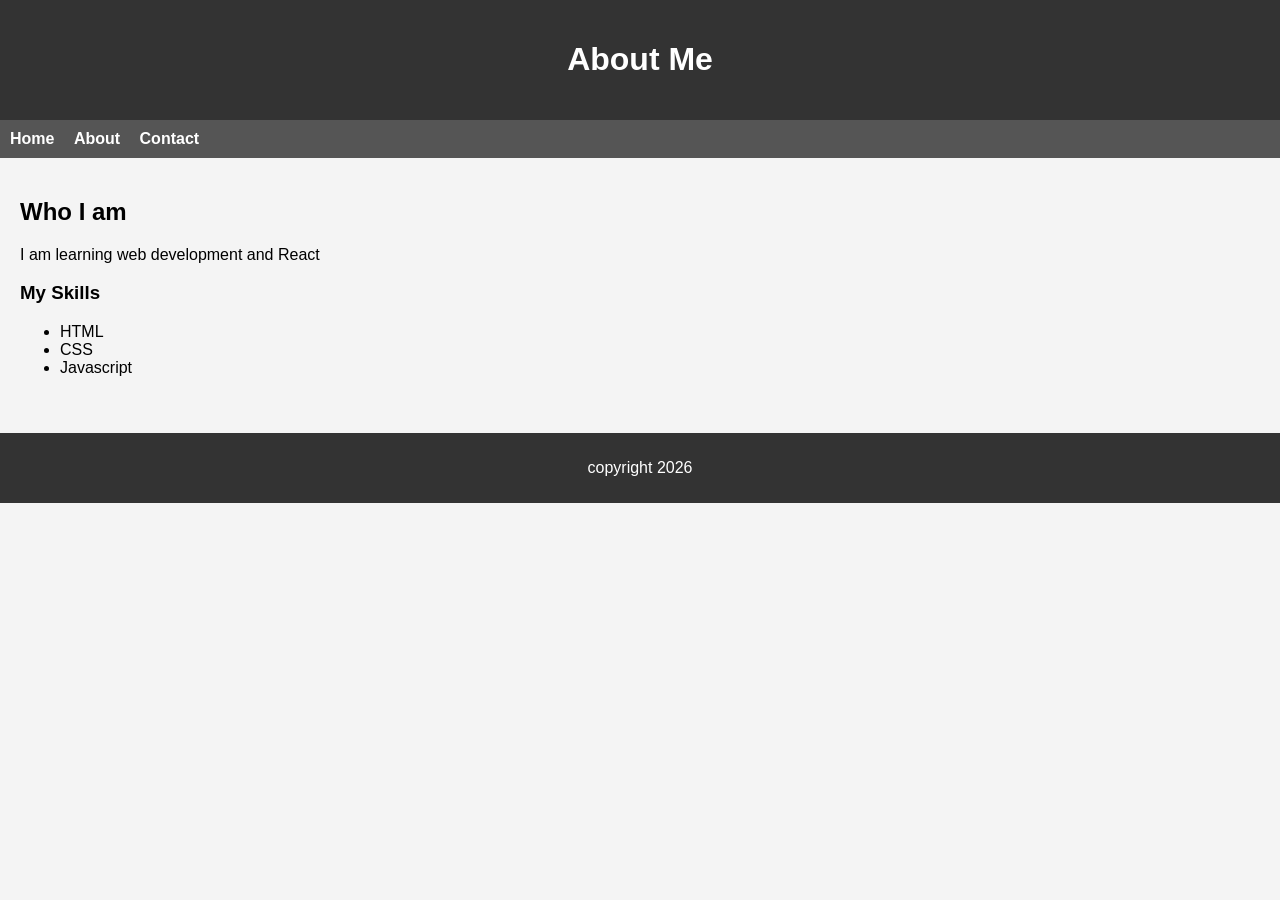
==== about.html @ eebf3b87 "pertama" ====
<!DOCTYPE html>
<html lang="en">
<head>
    <meta charset="UTF-8">
    <meta name="viewport" content="width=device-width, initial-scale=1.0">
    <title>About Me</title>

    <link rel="stylesheet" href="style.css">
</head>
<body>
    <header>
        <h1>About Me</h1>
    </header>

    <nav>
        <a href="index.html">Home</a>
        <a href="about.html">About</a>
        <a href="contact.html">Contact</a>
    </nav>

    <main>
        <h2>Who I am</h2>

        <p>I am learning web development and React</p>

        <h3>My Skills</h3>

        <ul>
            <li>HTML</li>
            <li>CSS</li>
            <li>Javascript</li>
        </ul>
    </main>

    <footer>
        <p>copyright 2026</p>
    </footer>
</body>
</html>
---- style.css ----
body {
    font-family: arial, sans-serif;
    margin: 0;
    background-color: #f4f4f4;
}
header {
    background-color: #333;
    color: white;
    text-align: center;
    padding: 20px;
}

nav{
    background: #555;

    padding: 10px;
}

nav a{
    color: white;
    text-decoration: none;
    margin-right: 15px;
    font-weight: bold;
}

nav a:hover {
    color: yellow;
}

main{
    padding: 20px;
}

img {
    border-radius: 10px;
    box-shadow: 0 0 10px rgba(0,0,0,0.3);
}

footer{
    background: #333;
    color: white;
    text-align: center;
    padding: 10px;
    margin-top: 20px;
}
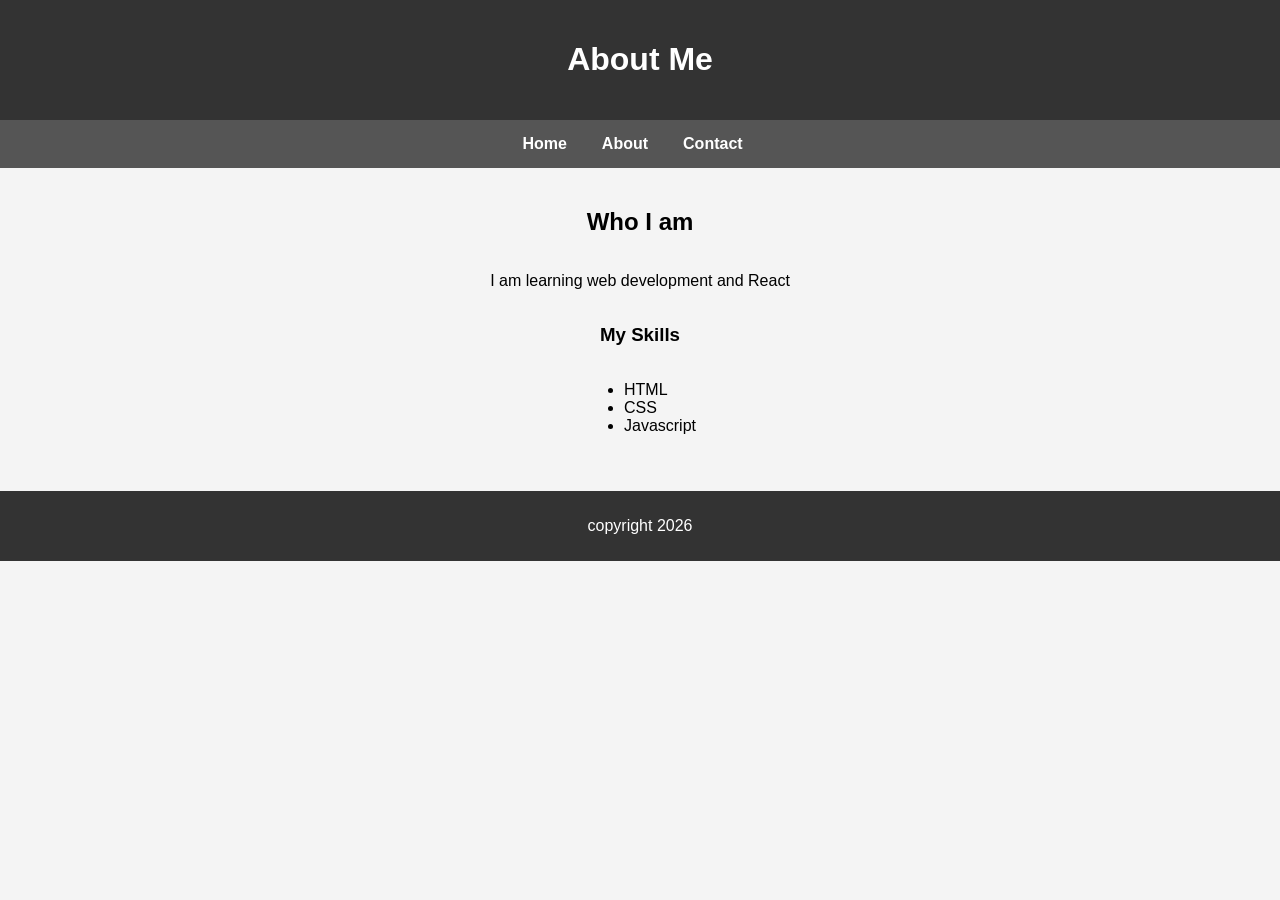
==== commit 094fe9ff: "sementara lagi" ====
--- a/about.html
+++ b/about.html
@@ -12,7 +12,7 @@
         <h1>About Me</h1>
     </header>
 
-    <nav>
+    <nav class="navbar">
         <a href="index.html">Home</a>
         <a href="about.html">About</a>
         <a href="contact.html">Contact</a>
--- a/style.css
+++ b/style.css
@@ -12,7 +12,6 @@
 
 nav{
     background: #555;
-
     padding: 10px;
 }
 
@@ -27,13 +26,39 @@
     color: yellow;
 }
 
+.navbar{
+    display: flex;
+    justify-content: center;
+    gap: 20px;
+    background-color: #555;
+    padding: 15px;
+}
+.navbar a{
+    color: white;
+    text-decoration: none;
+    font-weight: bold;
+}
+
+.navbar a:hover{
+    color:yellow;
+}
+
 main{
+    display: flex;
+    flex-direction: column;
+    align-items: center;
     padding: 20px;
 }
 
 img {
     border-radius: 10px;
     box-shadow: 0 0 10px rgba(0,0,0,0.3);
+}
+
+.social{
+    display: flex;
+    gap: 20px;
+    list-style: none;
 }
 
 footer{
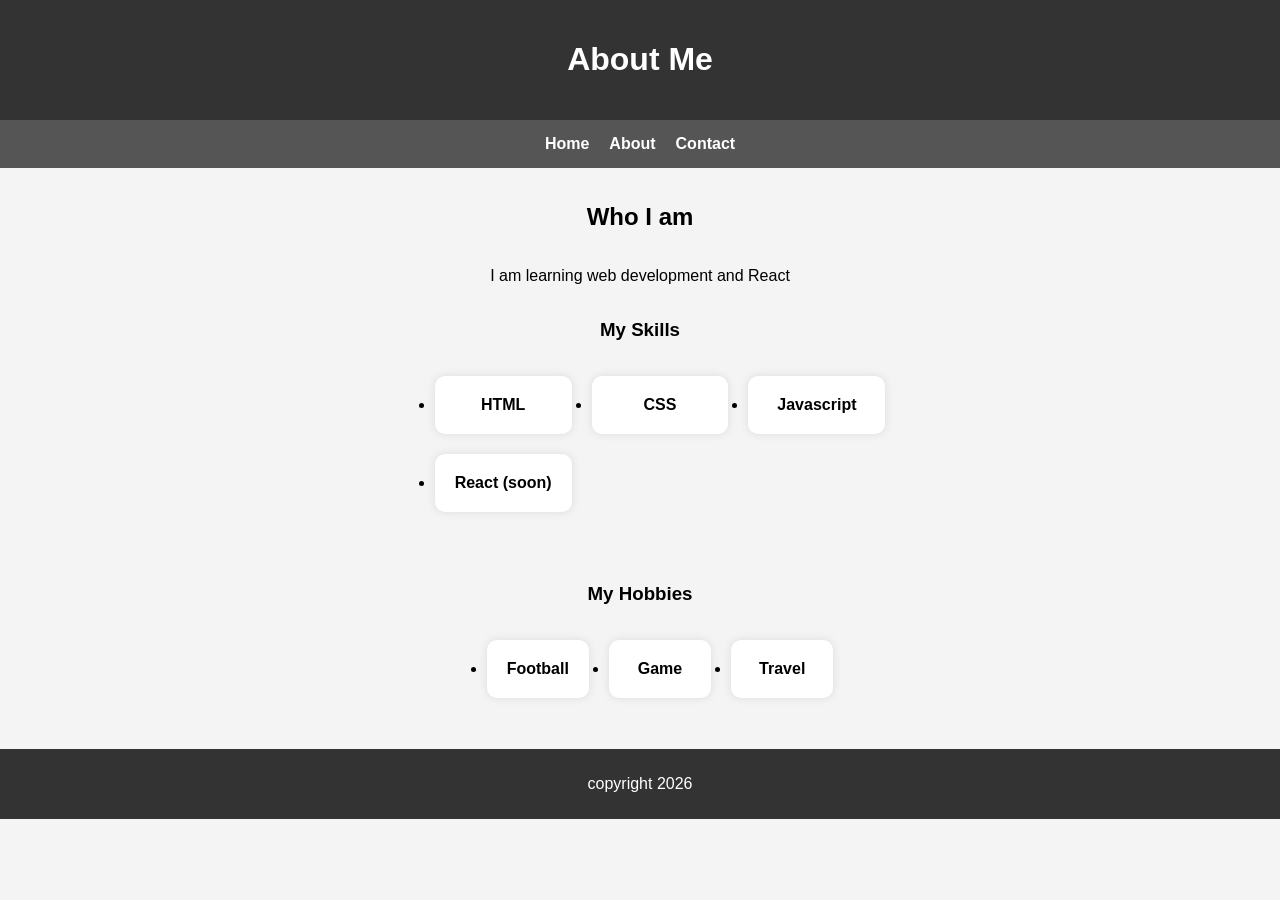
==== commit a7a62900: "day 6 done" ====
--- a/about.html
+++ b/about.html
@@ -25,10 +25,19 @@
 
         <h3>My Skills</h3>
 
-        <ul>
-            <li>HTML</li>
-            <li>CSS</li>
-            <li>Javascript</li>
+        <ul class="grid">
+            <li class="card">HTML</li>
+            <li class="card">CSS</li>
+            <li class="card">Javascript</li>
+            <li class="card">React (soon)</li>
+        </ul>
+
+        <br><br>
+        <h3>My Hobbies</h3>
+        <ul class="grid">
+            <li class="card">Football</li>
+            <li class="card">Game</li>
+            <li class="card">Travel</li>
         </ul>
     </main>
 
--- a/style.css
+++ b/style.css
@@ -1,5 +1,24 @@
+@media (max-width:1024px){
+    .grid{
+        grid-template-columns: repeat(2, 1fr);
+    }
+}
+
+@media (max-width: 768px) {
+    .navbar{
+        flex-direction: column;
+        align-items: center;
+    }
+    h1{
+        font-size: 24px;
+    }
+    .grid{
+        grid-template-columns: 1fr;
+    }
+}
+
 body {
-    font-family: arial, sans-serif;
+    font-family: Arial, sans-serif;
     margin: 0;
     background-color: #f4f4f4;
 }
@@ -9,23 +28,6 @@
     text-align: center;
     padding: 20px;
 }
-
-nav{
-    background: #555;
-    padding: 10px;
-}
-
-nav a{
-    color: white;
-    text-decoration: none;
-    margin-right: 15px;
-    font-weight: bold;
-}
-
-nav a:hover {
-    color: yellow;
-}
-
 .navbar{
     display: flex;
     justify-content: center;
@@ -47,12 +49,14 @@
     display: flex;
     flex-direction: column;
     align-items: center;
-    padding: 20px;
+    padding: 15px;
 }
 
 img {
     border-radius: 10px;
     box-shadow: 0 0 10px rgba(0,0,0,0.3);
+    max-width: 100%;
+    height: auto;
 }
 
 .social{
@@ -67,4 +71,23 @@
     text-align: center;
     padding: 10px;
     margin-top: 20px;
+}
+.grid{
+    display: grid;
+    grid-template-columns: repeat(3, 1fr);
+    gap: 20px;
+}
+
+.card{
+    background: white;
+    padding: 20px;
+    text-align: center;
+    border-radius: 10px;
+    box-shadow: 0 0 10px rgba(0,0,0,0.1);
+    font-weight: bold;
+    transition: 0.3s;
+}
+
+.card:hover{
+    transform: translateY(-5px);
 }
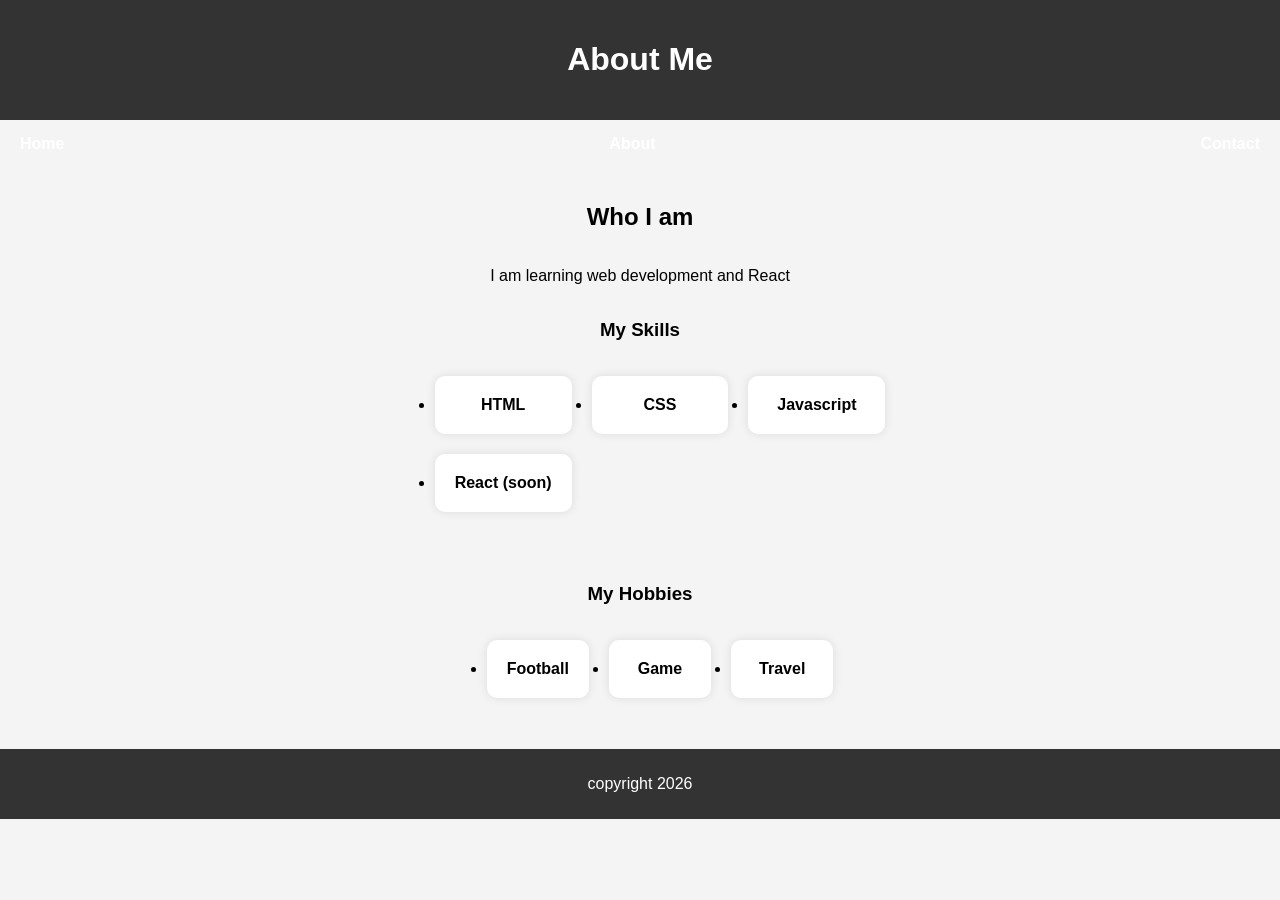
==== commit 28d9a445: "day 8" ====
--- a/about.html
+++ b/about.html
@@ -44,5 +44,6 @@
     <footer>
         <p>copyright 2026</p>
     </footer>
+    <script src="script.js"></script>
 </body>
 </html>
--- a/style.css
+++ b/style.css
@@ -1,22 +1,3 @@
-@media (max-width:1024px){
-    .grid{
-        grid-template-columns: repeat(2, 1fr);
-    }
-}
-
-@media (max-width: 768px) {
-    .navbar{
-        flex-direction: column;
-        align-items: center;
-    }
-    h1{
-        font-size: 24px;
-    }
-    .grid{
-        grid-template-columns: 1fr;
-    }
-}
-
 body {
     font-family: Arial, sans-serif;
     margin: 0;
@@ -30,10 +11,9 @@
 }
 .navbar{
     display: flex;
-    justify-content: center;
-    gap: 20px;
-    background-color: #555;
-    padding: 15px;
+    justify-content: space-between;
+    align-items: center;
+    padding: 15px 20px;
 }
 .navbar a{
     color: white;
@@ -89,5 +69,60 @@
 }
 
 .card:hover{
-    transform: translateY(-5px);
+    transform: translateY(-8px);
+}
+.btn {
+    display: inline-block;
+    background: #333;
+    color: white;
+    padding: 10px 20px;
+    text-decoration: none;
+    border-radius: 5px;
+    margin-top: 10px;
+}
+.btn:hover {
+    background: #555;
+}
+.hero{
+    background: #eee;
+    text-align: center;
+    padding: 50px 20px;
+    border-radius: 10px;
+}
+.hero h1{
+    font-size: 36px;
+}
+
+section{
+    margin-bottom: 40px;
+}
+.menu {
+    display: flex;
+    gap: 20px;
+}
+.logo{
+    font-weight: bold;
+    font-size: 20px;
+}
+@media (max-width:1024px){
+    .grid{
+        grid-template-columns: repeat(2, 1fr);
+    }
+}
+
+@media (max-width: 768px) {
+    .menu{
+        flex-direction: column;
+        align-items: center;
+    }
+    .navbar{
+        flex-direction: column;
+        gap: 10px;
+    }
+    h1{
+        font-size: 24px;
+    }
+    .grid{
+        grid-template-columns: 1fr;
+    }
 }
